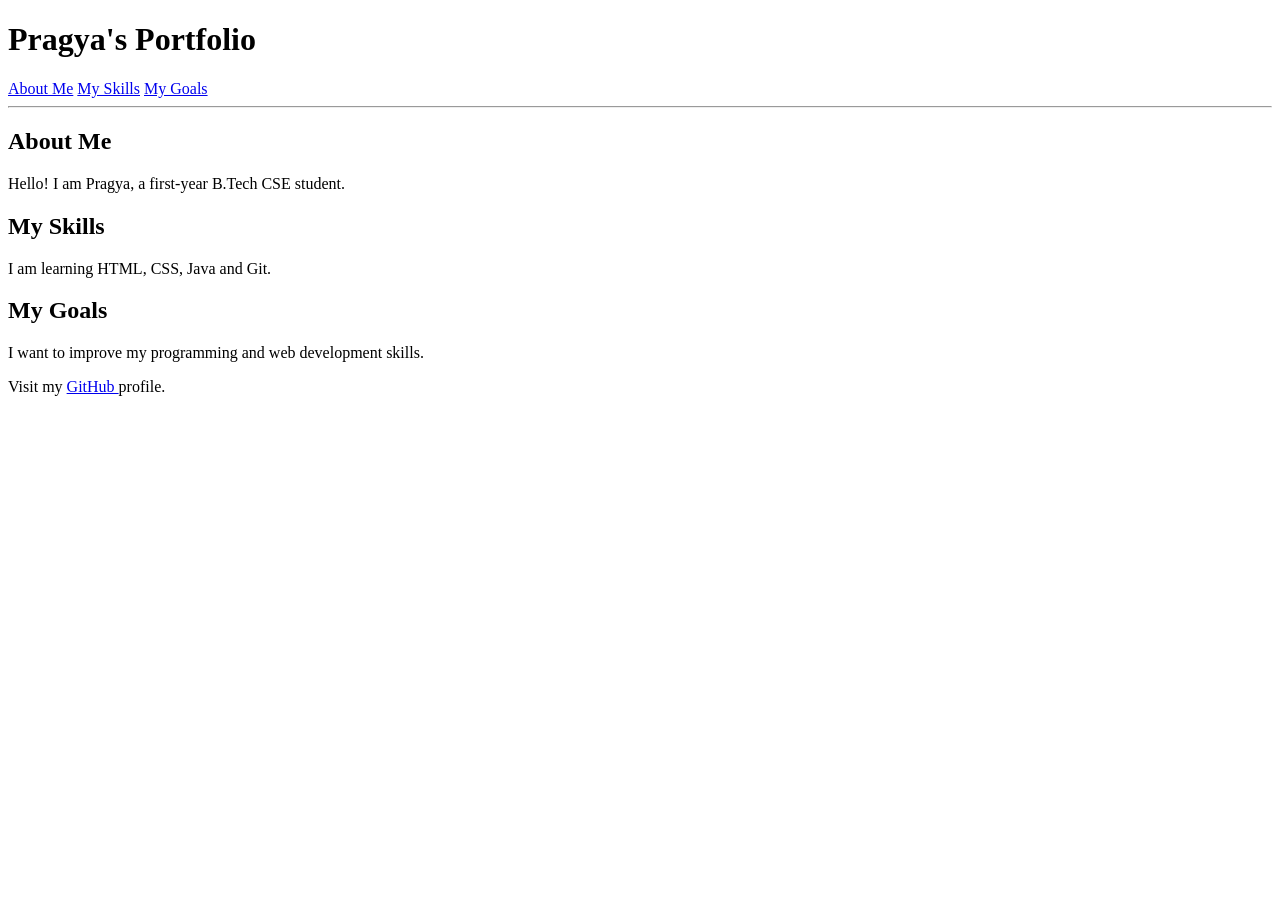
==== week3/index.html @ a9127e87 "Week 3 Task 3.1 - Add navigation links" ====
<!DOCTYPE html>
<html lang="en">
<head>
    <meta charset="UTF-8">
    <title>My Portfolio</title>
</head>
<body>
    <h1>Pragya's Portfolio</h1>

    <nav>
        <a href="#about">About Me</a>
        <a href="#skills">My Skills</a>
        <a href="#goals">My Goals</a>
    </nav>

    <hr>

    <h2 id="about">About Me</h2>
    <p>Hello! I am Pragya, a first-year B.Tech CSE student.</p>

    <h2 id="skills">My Skills</h2>
    <p>I am learning HTML, CSS, Java and Git.</p>

    <h2 id="goals">My Goals</h2>
    <p>I want to improve my programming and web development skills.</p>

    <p>
        Visit my
        <a href="https://github.com/pragyacodex" target="_blank">
            GitHub
        </a>
        profile.
    </p>
</body>
</html>
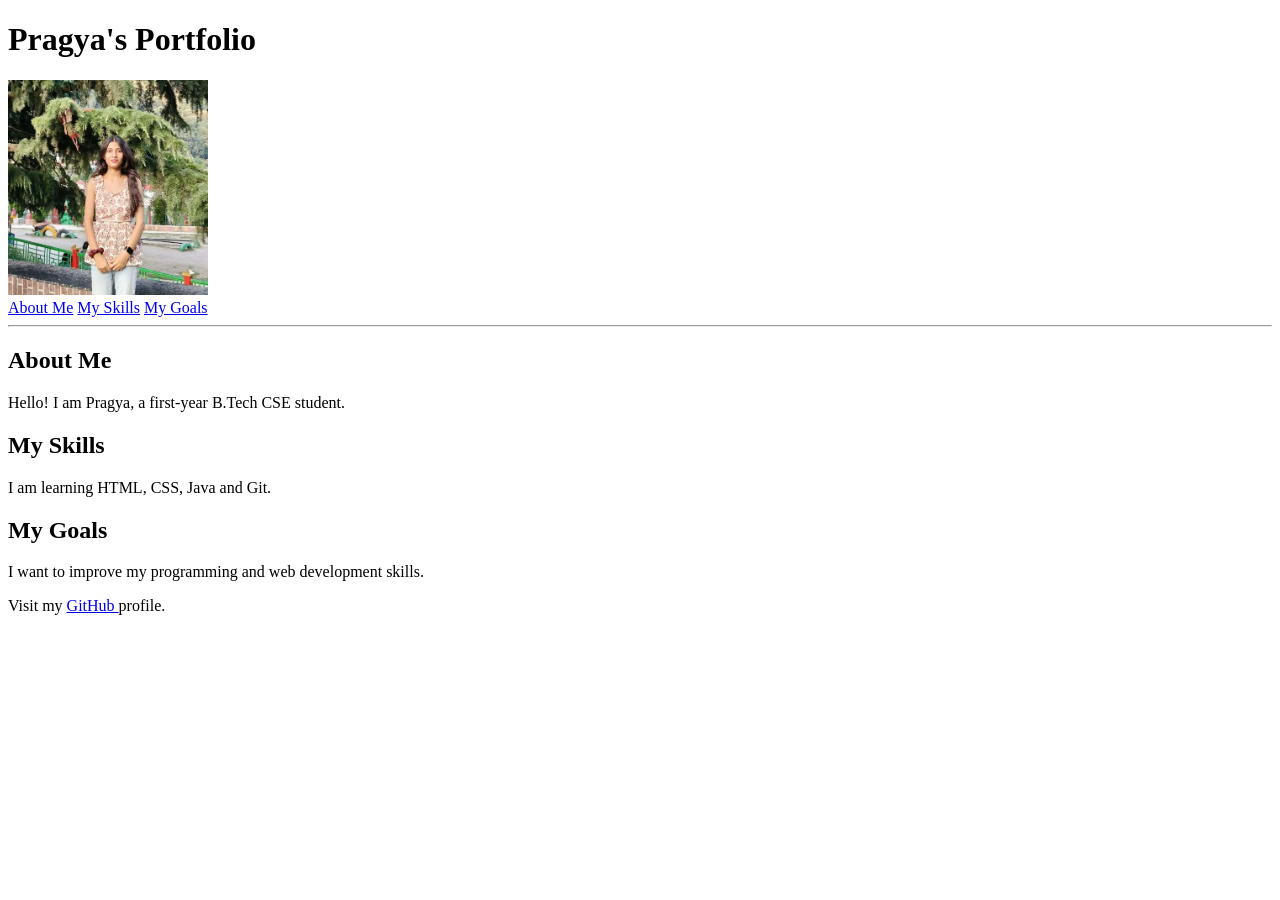
==== commit 5600ab87: "Week 3 Task 3.2 - Add profile image" ====
--- a/week3/index.html
+++ b/week3/index.html
@@ -7,6 +7,7 @@
 </head>
 <body>
     <h1>Pragya's Portfolio</h1>
+    <img src="profile.jpg" alt="My profile photo" width="200">
 
     <nav>
         <a href="#about">About Me</a>
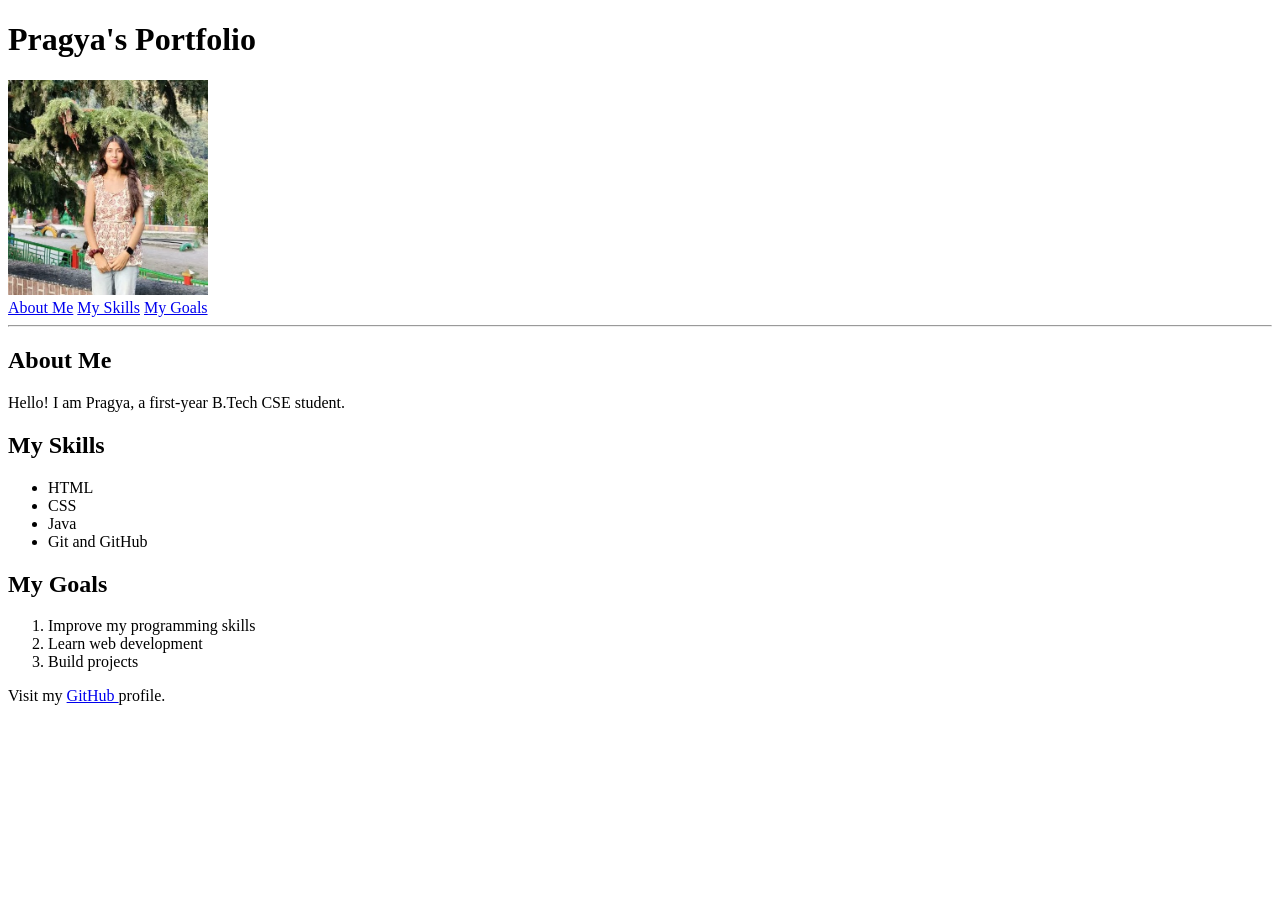
==== commit 8c31cf17: "Week 3 Task 3.3 - Add HTML lists" ====
--- a/week3/index.html
+++ b/week3/index.html
@@ -21,10 +21,21 @@
     <p>Hello! I am Pragya, a first-year B.Tech CSE student.</p>
 
     <h2 id="skills">My Skills</h2>
-    <p>I am learning HTML, CSS, Java and Git.</p>
+
+<ul>
+    <li>HTML</li>
+    <li>CSS</li>
+    <li>Java</li>
+    <li>Git and GitHub</li>
+</ul>
 
     <h2 id="goals">My Goals</h2>
-    <p>I want to improve my programming and web development skills.</p>
+
+<ol>
+    <li>Improve my programming skills</li>
+    <li>Learn web development</li>
+    <li>Build projects</li>
+</ol>
 
     <p>
         Visit my
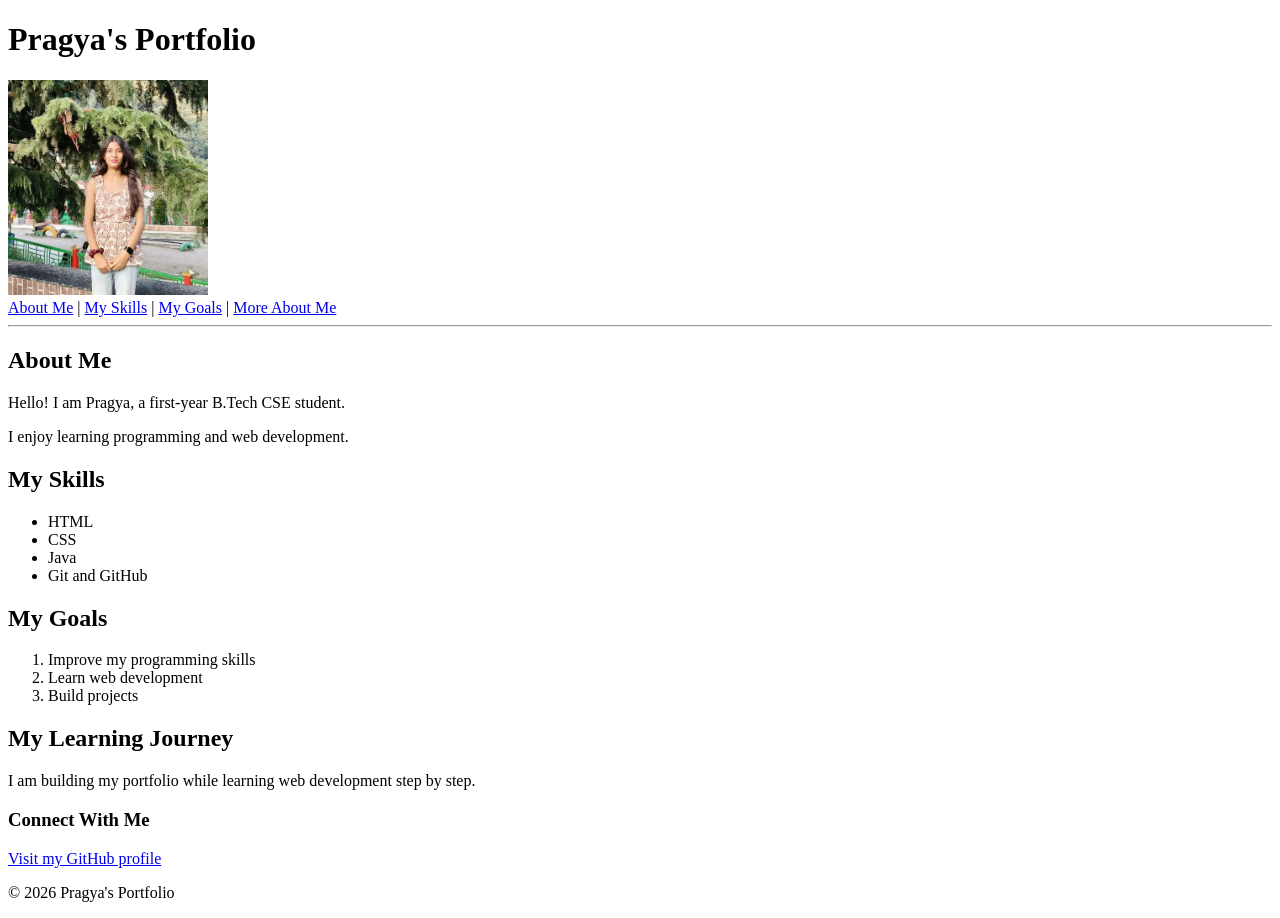
==== commit bd0f423b: "Week 3 Task 3.4 - Add semantic HTML" ====
--- a/week3/index.html
+++ b/week3/index.html
@@ -3,46 +3,71 @@
 <html lang="en">
 <head>
     <meta charset="UTF-8">
-    <title>My Portfolio</title>
+    <meta name="viewport" content="width=device-width, initial-scale=1.0">
+    <title>Pragya's Portfolio</title>
 </head>
 <body>
-    <h1>Pragya's Portfolio</h1>
-    <img src="profile.jpg" alt="My profile photo" width="200">
 
-    <nav>
-        <a href="#about">About Me</a>
-        <a href="#skills">My Skills</a>
-        <a href="#goals">My Goals</a>
-    </nav>
+    <header>
+        <h1>Pragya's Portfolio</h1>
+
+        <img src="profile.jpg" alt="My profile photo" width="200">
+
+        <nav>
+            <a href="#about">About Me</a> |
+            <a href="#skills">My Skills</a> |
+            <a href="#goals">My Goals</a> |
+            <a href="about.html">More About Me</a>
+        </nav>
+    </header>
 
     <hr>
 
-    <h2 id="about">About Me</h2>
-    <p>Hello! I am Pragya, a first-year B.Tech CSE student.</p>
+    <main>
+        <section id="about">
+            <h2>About Me</h2>
+            <p>Hello! I am Pragya, a first-year B.Tech CSE student.</p>
+            <p>I enjoy learning programming and web development.</p>
+        </section>
 
-    <h2 id="skills">My Skills</h2>
+        <section id="skills">
+            <h2>My Skills</h2>
+            <ul>
+                <li>HTML</li>
+                <li>CSS</li>
+                <li>Java</li>
+                <li>Git and GitHub</li>
+            </ul>
+        </section>
 
-<ul>
-    <li>HTML</li>
-    <li>CSS</li>
-    <li>Java</li>
-    <li>Git and GitHub</li>
-</ul>
+        <section id="goals">
+            <h2>My Goals</h2>
+            <ol>
+                <li>Improve my programming skills</li>
+                <li>Learn web development</li>
+                <li>Build projects</li>
+            </ol>
+        </section>
 
-    <h2 id="goals">My Goals</h2>
+        <article>
+            <h2>My Learning Journey</h2>
+            <p>I am building my portfolio while learning web development step by step.</p>
+        </article>
 
-<ol>
-    <li>Improve my programming skills</li>
-    <li>Learn web development</li>
-    <li>Build projects</li>
-</ol>
+        <aside>
+            <h3>Connect With Me</h3>
+            <p>
+                <a href="https://github.com/pragyacodex" target="_blank">
+                    Visit my GitHub profile
+                </a>
+            </p>
+        </aside>
+    </main>
 
-    <p>
-        Visit my
-        <a href="https://github.com/pragyacodex" target="_blank">
-            GitHub
-        </a>
-        profile.
-    </p>
+    <footer>
+        <p>&copy; 2026 Pragya's Portfolio</p>
+    </footer>
+
 </body>
 </html>
+
